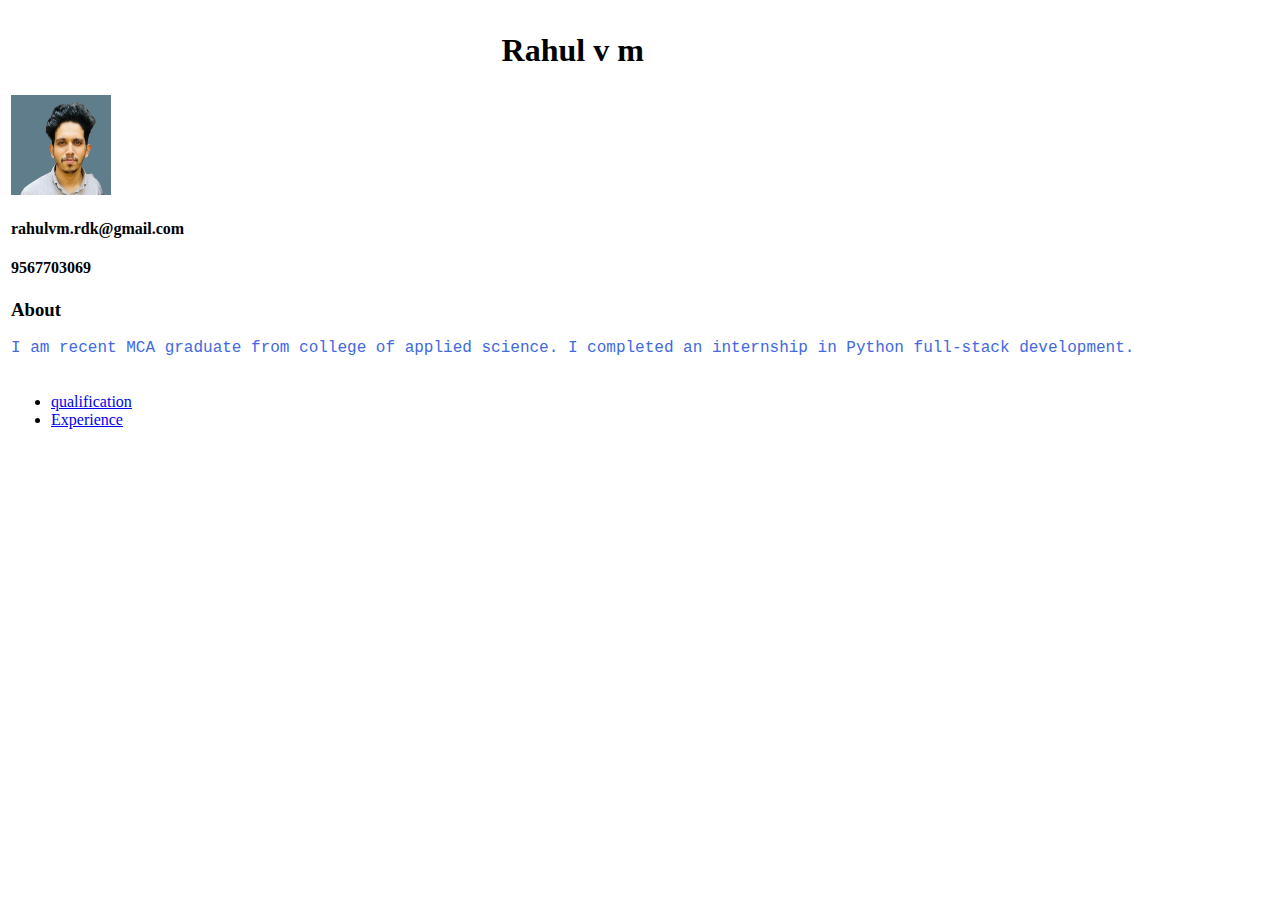
==== index.html @ 58a21a45 "2nd" ====
<!DOCTYPE html>
<html lang="en">
<head>
    <meta charset="UTF-8">
    <meta http-equiv="X-UA-Compatible" content="IE=edge">
    <meta name="viewport" content="width=device-width, initial-scale=1.0">
    <title>Document</title>
    <link rel="stylesheet" href="style1.css">
</head>
<body>
    <table style="align-content: center;">
        <thead>
            <tr>
                <th>
                    <h1>Rahul v m</h1>
                    
                </th>
            
            </tr>
            
        </thead>
        <tbody>
            <tr>
                <td>
                    <img class="img1" src="images/pc.png" alt="profile">
        <h4>rahulvm.rdk@gmail.com</h4>
        <h4>9567703069</h4>
        <h3>About</h3>
        <p>I am recent MCA graduate from college of applied science.
            I completed an internship in Python full-stack development.
        </p>
                </td>

            </tr>
            <tr>
                <td>
                    <ul>
            
                        <li><a href="quali.html">qualification</a></li>
                        <li><a href="exp.html">Experience </a></li>
                    </ul>
                </td>
            </tr>
        </tbody>
    </table>
    

</body>
</html>
---- style1.css ----
.img1{
    width: 100px;
    height: 100px;

}

body{
    background-image: url('https://storage.pixteller.com/designs/designs-images/2019-03-27/05/simple-background-backgrounds-passion-simple-1-5c9b95bd34713.png') ;
}
h1{
    font-style: normal;

    
}
p{
    font-family: 'Courier New', Courier, monospace;
    color: royalblue;
}

.t1 tr td{
    border: 1px solid  red;
}
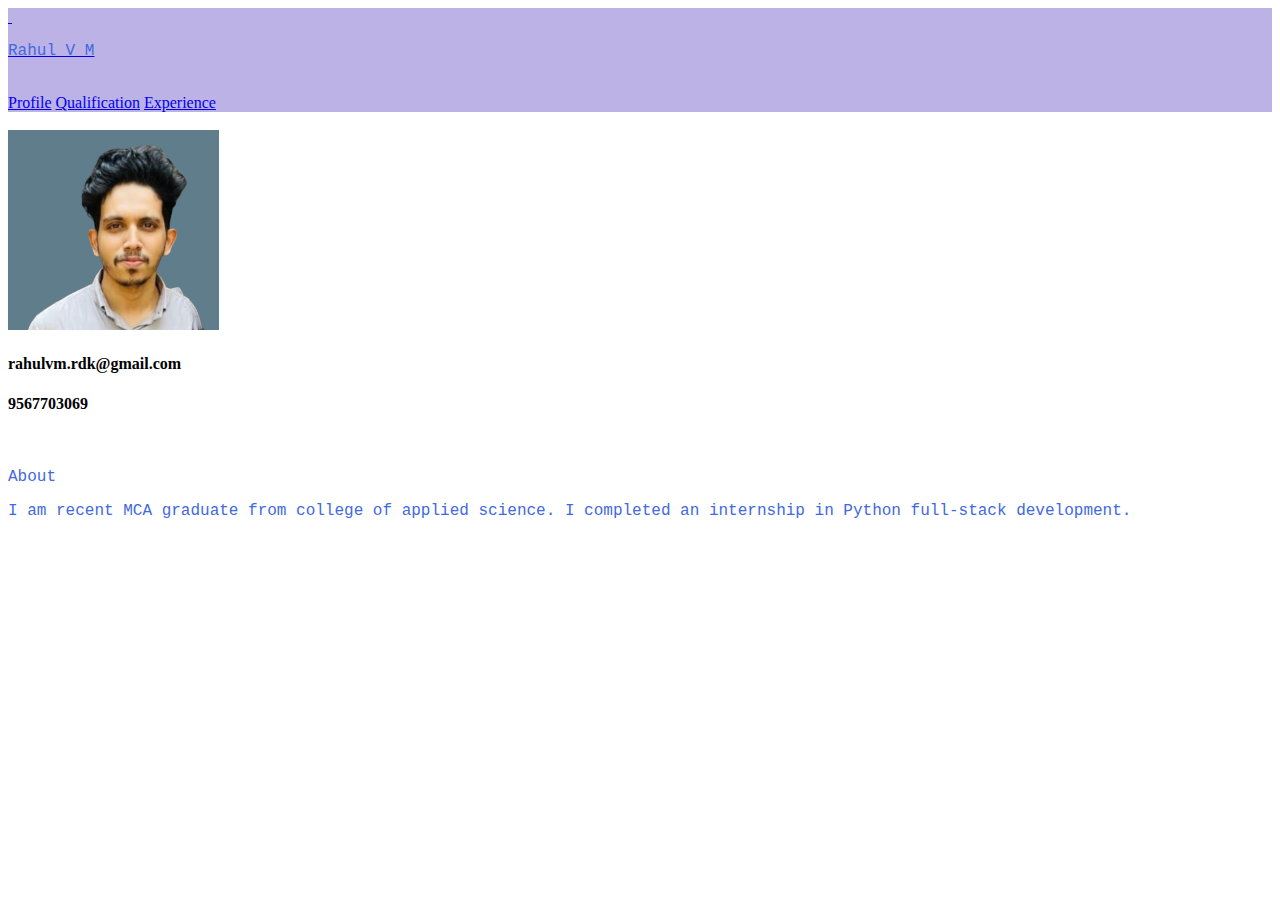
==== commit 61bd2f97: "3rd save" ====
--- a/index.html
+++ b/index.html
@@ -6,13 +6,56 @@
     <meta name="viewport" content="width=device-width, initial-scale=1.0">
     <title>Document</title>
     <link rel="stylesheet" href="style1.css">
+        <link href="https://cdn.jsdelivr.net/npm/bootstrap@5.3.0/dist/css/bootstrap.min.css" rel="stylesheet" integrity="sha384-9ndCyUaIbzAi2FUVXJi0CjmCapSmO7SnpJef0486qhLnuZ2cdeRhO02iuK6FUUVM" crossorigin="anonymous">
+
 </head>
 <body>
-    <table style="align-content: center;">
+    <nav class="navbar" style="background-color: #bdb2e6;">
+        <a class="nav-link active" aria-current="page" href="index.html">&nbsp;<p class="fs-1">  Rahul V M</p>
+        </a>
+
+        &nbsp;<nav class="nav nav-pills ustify-content-center">
+            <a class="nav-link active" aria-current="page" href="index.html">Profile</a>
+            <a class="nav-link" href="quali.html">Qualification</a>
+            <a class="nav-link" href="exp.html">Experience</a>
+            
+          </nav>
+      </nav>
+      <br>
+      
+      <div class="container text-center">
+        <div class="row">
+          <div class="col-sm-3">
+            <img class="img1" src="images/pc.png" alt="profile">
+          </div>
+          <div class="col-sm-9">
+            <div class="row">
+              <div class="col-8 col-sm-6">
+                <h4>rahulvm.rdk@gmail.com</h4>
+                <h4>9567703069</h4>
+              </div>
+              <div class="col-4 col-sm-6">
+                
+              </div>
+            </div>
+          </div>
+        </div>
+        <br>
+        <div class="row">
+            <div class="col-8">
+                <p class="fs-2">About</p>
+                <p class="fs-4">I am recent MCA graduate from college of applied science.
+                    I completed an internship in Python full-stack development.</p>
+            </div>
+            
+          </div>
+      </div>
+
+    <!-- <table style="align-content: center;">
         <thead>
             <tr>
                 <th>
-                    <h1>Rahul v m</h1>
+                    <h1></h1>
                     
                 </th>
             
@@ -42,7 +85,7 @@
                 </td>
             </tr>
         </tbody>
-    </table>
+    </table> -->
     
 
 </body>
--- a/style1.css
+++ b/style1.css
@@ -1,6 +1,6 @@
 .img1{
-    width: 100px;
-    height: 100px;
+    width: 200;
+    height: 200px;
 
 }
 
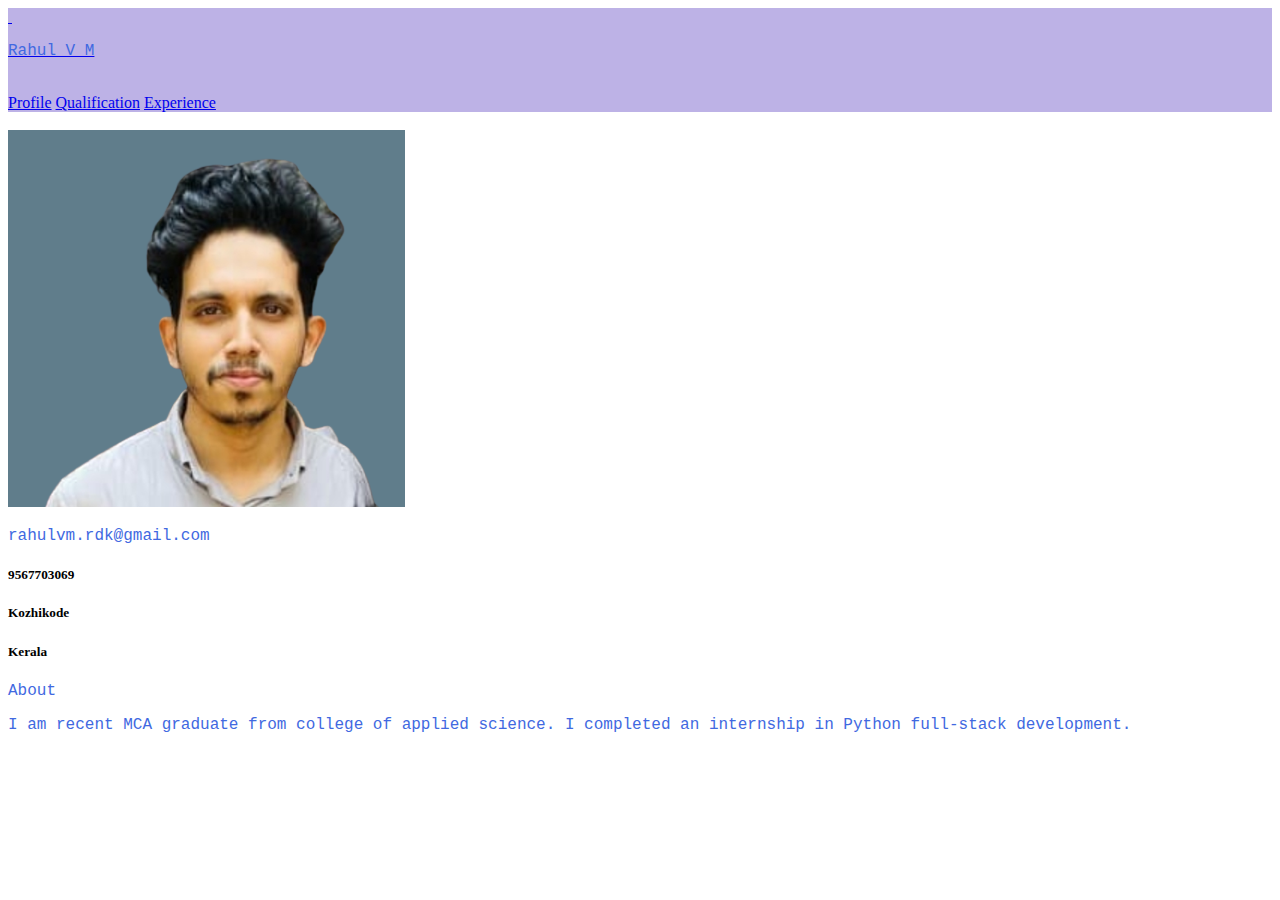
==== commit 2c237b7d: "4th save" ====
--- a/index.html
+++ b/index.html
@@ -26,29 +26,29 @@
       <div class="container text-center">
         <div class="row">
           <div class="col-sm-3">
-            <img class="img1" src="images/pc.png" alt="profile">
+            <!-- <img class="img1" src="images/pc.png" alt="profile"> -->
+            <img src="images/pc.png" class="img-thumbnail" alt="Profile">
           </div>
           <div class="col-sm-9">
             <div class="row">
               <div class="col-8 col-sm-6">
-                <h4>rahulvm.rdk@gmail.com</h4>
-                <h4>9567703069</h4>
+                <!-- <h5>rahulvm.rdk@gmail.com</h5> -->
+                <p class="fs-5">rahulvm.rdk@gmail.com</p>
+                <h5>9567703069</h5>
+                <h5>Kozhikode</h5>
+                <h5>Kerala</h5>
               </div>
               <div class="col-4 col-sm-6">
+                <p class="fs-2">About</p>
+                <p class="fs-4">I am recent MCA graduate from college of applied science.
+                    I completed an internship in Python full-stack development.</p>
                 
               </div>
             </div>
           </div>
         </div>
         <br>
-        <div class="row">
-            <div class="col-8">
-                <p class="fs-2">About</p>
-                <p class="fs-4">I am recent MCA graduate from college of applied science.
-                    I completed an internship in Python full-stack development.</p>
-            </div>
-            
-          </div>
+        
       </div>
 
     <!-- <table style="align-content: center;">
--- a/style1.css
+++ b/style1.css
@@ -1,8 +1,4 @@
-.img1{
-    width: 200;
-    height: 200px;
 
-}
 
 body{
     background-image: url('https://storage.pixteller.com/designs/designs-images/2019-03-27/05/simple-background-backgrounds-passion-simple-1-5c9b95bd34713.png') ;
